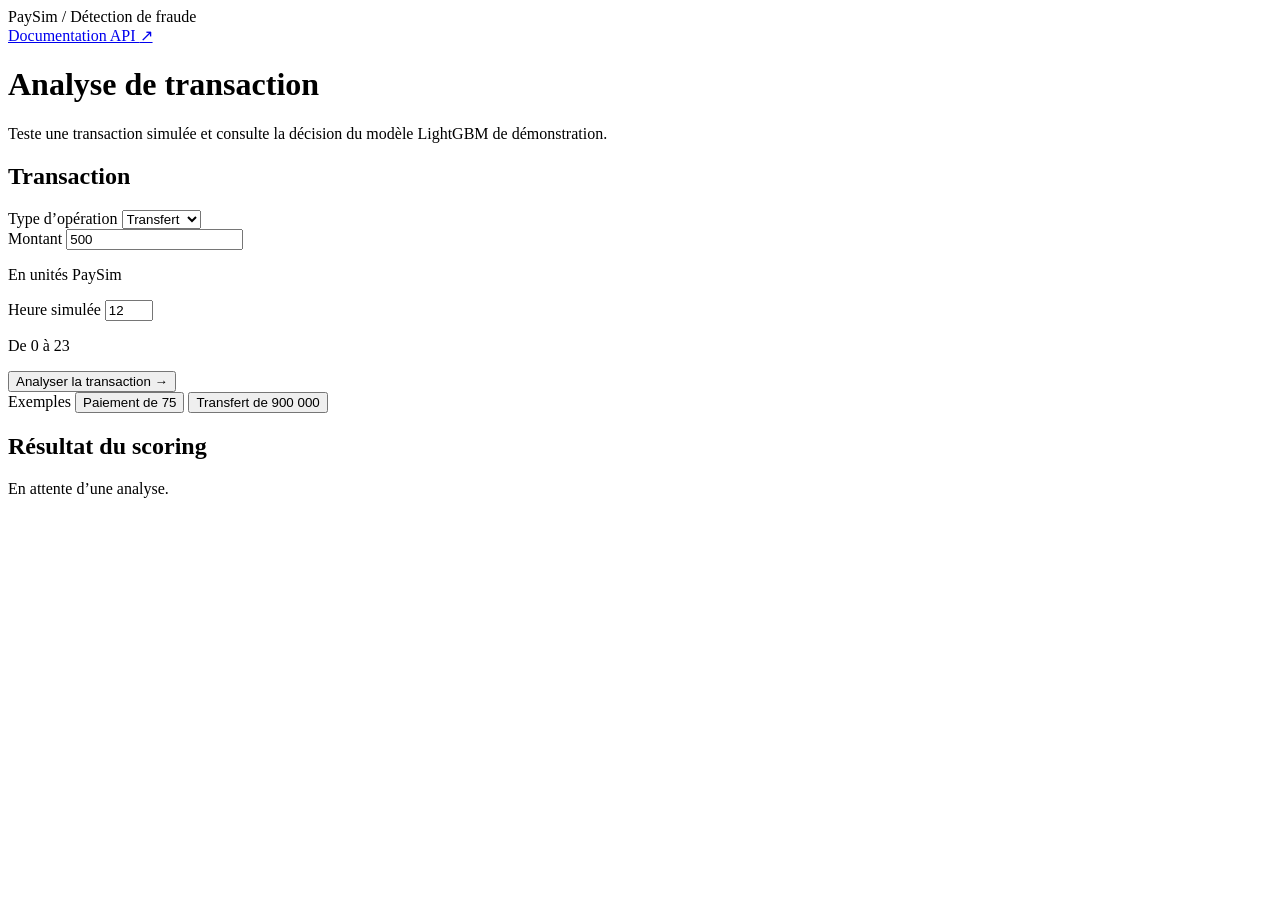
==== src/fraud_platform/web/index.html @ e50a0925 "feat: add scoring dashboard and IEEE-CIS experiments" ====
<!doctype html>
<html lang="fr">
<head>
  <meta charset="utf-8">
  <meta name="viewport" content="width=device-width, initial-scale=1">
  <title>Analyse de transaction · PaySim</title>
  <link rel="stylesheet" href="/ui-assets/dashboard.css">
  <script src="/ui-assets/dashboard.js" defer></script>
</head>
<body>
  <header class="topbar">
    <div class="frame topbar-content">
      <div class="brand"><span class="brand-mark" aria-hidden="true"></span> PaySim <span class="brand-context">/ Détection de fraude</span></div>
      <a href="/docs">Documentation API <span aria-hidden="true">↗</span></a>
    </div>
  </header>
  <main class="frame">
    <div class="intro">
      <h1>Analyse de transaction</h1>
      <p>Teste une transaction simulée et consulte la décision du modèle LightGBM de démonstration.</p>
      <p id="model-metrics" hidden></p>
    </div>
    <div class="workspace">
      <section class="panel" aria-labelledby="transaction-title">
        <h2 id="transaction-title">Transaction</h2>
        <form id="transaction-form">
          <label for="transaction-type">Type d’opération</label>
          <select id="transaction-type" name="transaction_type" required>
            <option value="TRANSFER">Transfert</option>
            <option value="CASH_OUT">Retrait</option>
            <option value="PAYMENT">Paiement</option>
            <option value="CASH_IN">Dépôt</option>
            <option value="DEBIT">Débit</option>
          </select>
          <div class="fields">
            <div>
              <label for="amount">Montant</label>
              <input id="amount" name="amount" type="number" min="0" step="any" value="500" required>
              <p class="field-hint">En unités PaySim</p>
            </div>
            <div>
              <label for="hour">Heure simulée</label>
              <input id="hour" name="hour_of_day" type="number" min="0" max="23" step="1" value="12" required>
              <p class="field-hint">De 0 à 23</p>
            </div>
          </div>
          <button id="submit" type="submit">Analyser la transaction <span aria-hidden="true">→</span></button>
          <p id="error" class="form-error" role="alert" hidden></p>
        </form>
        <div class="presets" aria-label="Exemples de transactions">
          <span>Exemples</span>
          <button type="button" data-type="PAYMENT" data-amount="75" data-hour="14">Paiement de 75</button>
          <button type="button" data-type="TRANSFER" data-amount="900000" data-hour="2">Transfert de 900 000</button>
        </div>
      </section>
      <section class="panel result" aria-labelledby="result-title">
        <h2 id="result-title">Résultat du scoring</h2>
        <div id="state" role="status" aria-live="polite">En attente d’une analyse.</div>
        <div id="result" hidden>
          <p id="transaction-summary" class="transaction-summary"></p>
          <dl class="metric-grid">
            <div><dt>Score du modèle</dt><dd id="score"></dd></div>
            <div><dt>Seuil d’alerte</dt><dd id="threshold"></dd></div>
          </dl>
          <div class="meter" aria-hidden="true"><div id="score-fill"></div><span id="threshold-mark"></span></div>
          <div class="scale" aria-hidden="true"><span>0</span><span>1</span></div>
          <p class="result-note">Une alerte se déclenche quand le score atteint le seuil. Le score sert à classer le risque.</p>
        </div>
      </section>
    </div>
  </main>
</body>
</html>
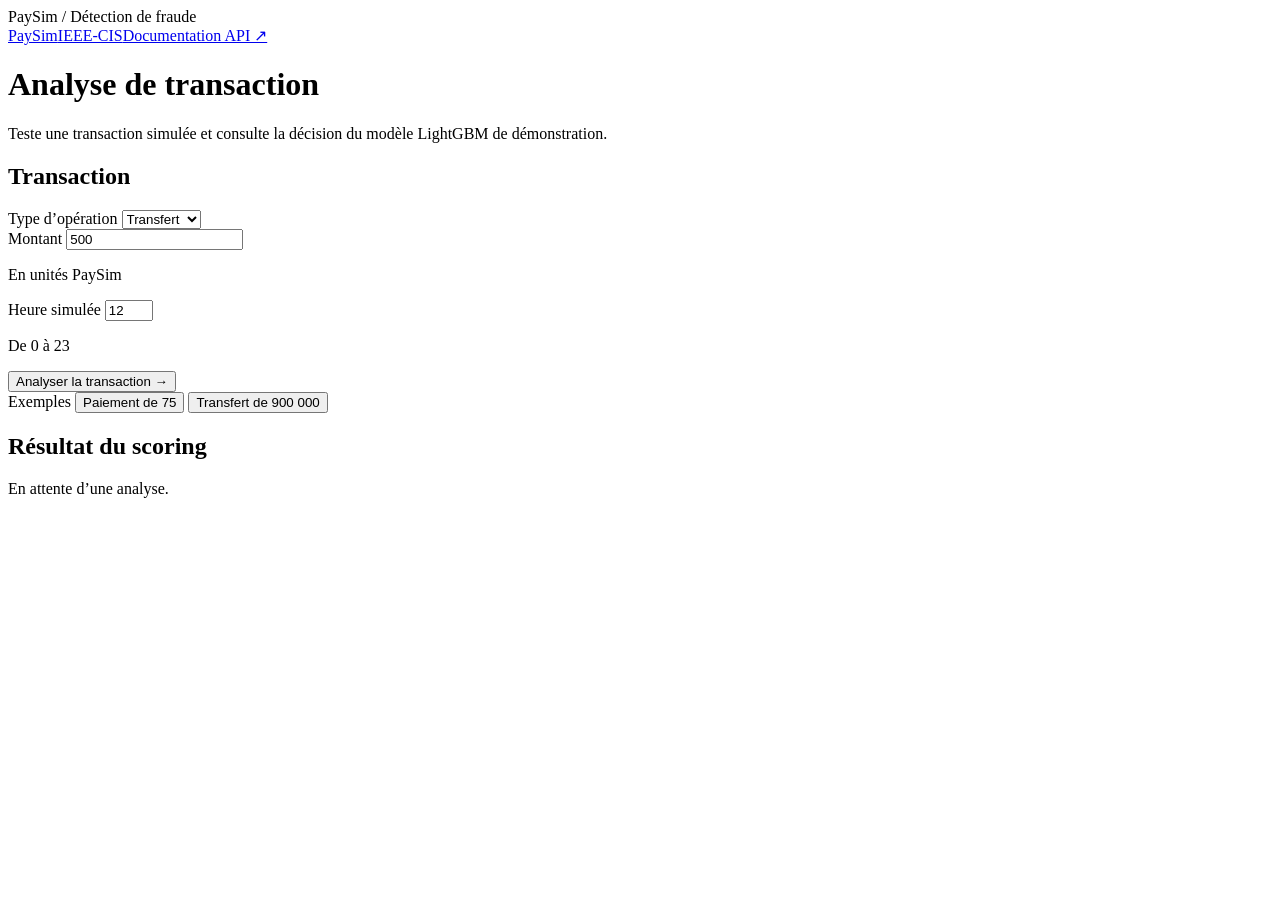
==== commit 7bea2c88: "feat: add IEEE-CIS scoring to the dashboard" ====
--- a/src/fraud_platform/web/index.html
+++ b/src/fraud_platform/web/index.html
@@ -11,7 +11,7 @@
   <header class="topbar">
     <div class="frame topbar-content">
       <div class="brand"><span class="brand-mark" aria-hidden="true"></span> PaySim <span class="brand-context">/ Détection de fraude</span></div>
-      <a href="/docs">Documentation API <span aria-hidden="true">↗</span></a>
+      <nav class="model-nav" aria-label="Navigation"><a href="/" aria-current="page">PaySim</a><a href="/ieee">IEEE-CIS</a><a href="/docs">Documentation API ↗</a></nav>
     </div>
   </header>
   <main class="frame">
